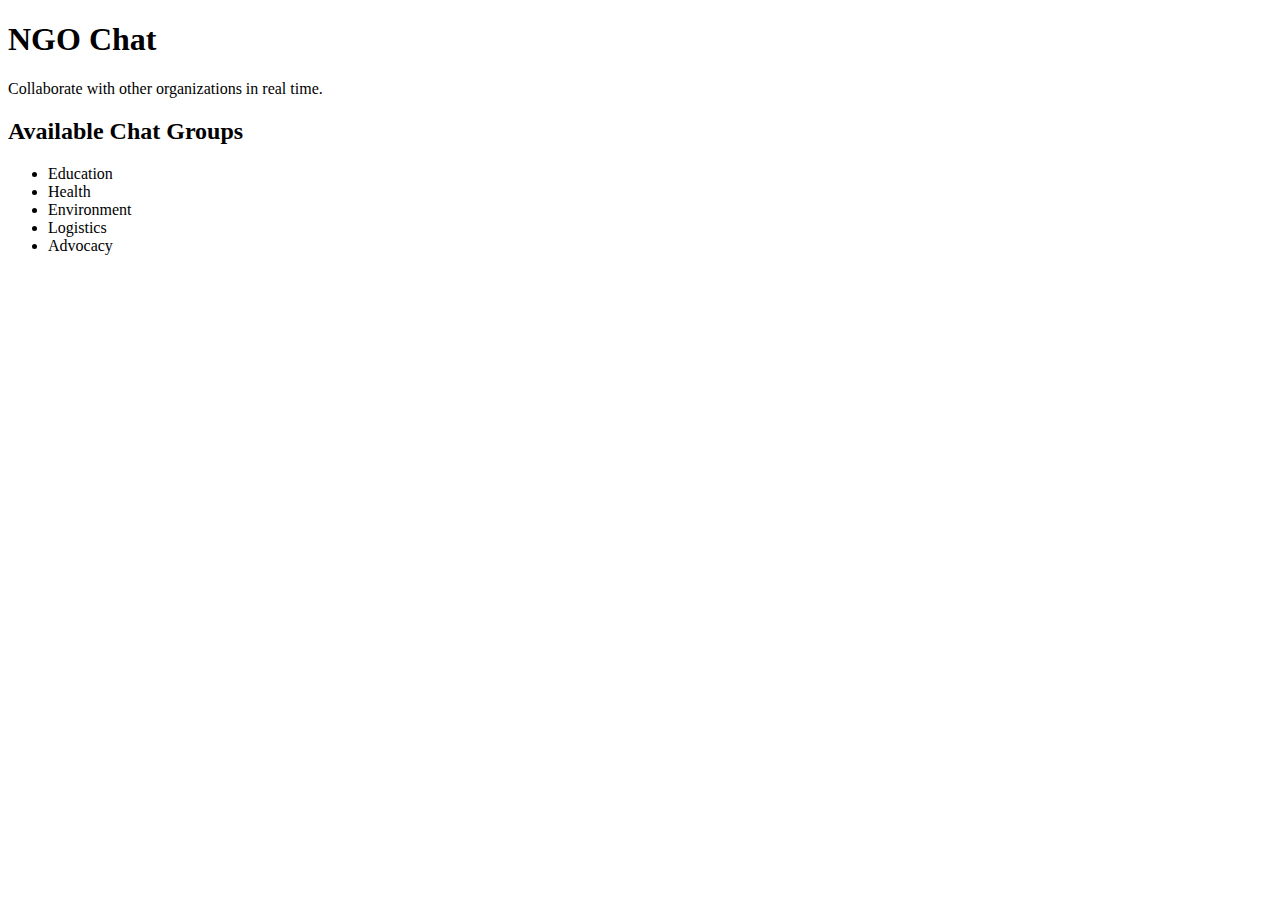
==== app/templates/chat.html @ f8cb2b03 "done" ====
<!DOCTYPE html>
<html lang="en">
<head>
    <meta charset="UTF-8">
    <meta name="viewport" content="width=device-width, initial-scale=1.0">
    <title>NGO Chat</title>
    <link rel="stylesheet" href="{{ url_for('static', filename='css/styles.css') }}">
    <script>
        // JavaScript for handling chat functionality
        document.addEventListener('DOMContentLoaded', function () {
            const chatGroups = document.querySelectorAll('.chat-group');
            const chatWindow = document.getElementById('chat-window');
            const messageList = document.getElementById('message-list');
            const messageInput = document.getElementById('message-input');
            const sendButton = document.getElementById('send-message');

            // Predefined random messages
            const randomMessages = [
                "Organization A: Let's collaborate on this project!",
                "Organization B: We need volunteers for an upcoming event.",
                "Organization C: Does anyone have a truck for transport?",
                "Organization D: Let's discuss the next steps for our campaign.",
                "Organization E: Thank you for your support in the last event!",
            ];

            // Populate chat with random messages
            function populateChat() {
                messageList.innerHTML = ''; // Clear the chat
                for (let i = 0; i < 5; i++) {
                    const message = document.createElement('li');
                    message.textContent = randomMessages[Math.floor(Math.random() * randomMessages.length)];
                    messageList.appendChild(message);
                }
            }

            // Open chat for a specific group
            chatGroups.forEach(group => {
                group.addEventListener('click', function () {
                    const groupName = this.dataset.groupName;
                    document.getElementById('chat-title').textContent = `Chat: ${groupName}`;
                    chatWindow.style.display = 'block';
                    populateChat();
                });
            });

            // Send a new message
            sendButton.addEventListener('click', function () {
                const newMessage = messageInput.value.trim();
                if (newMessage) {
                    const message = document.createElement('li');
                    message.textContent = `You: ${newMessage}`;
                    messageList.appendChild(message);
                    messageInput.value = ''; // Clear the input
                }
            });
        });
    </script>
</head>
<body>
    <header>
        <h1>NGO Chat</h1>
        <p>Collaborate with other organizations in real time.</p>
    </header>

    <main>
        <div class="content-container">
            <!-- Chat Groups Section -->
            <div class="chat-groups">
                <h2>Available Chat Groups</h2>
                <ul>
                    <li class="chat-group" data-group-name="Support">Education</li>
                    <li class="chat-group" data-group-name="Health">Health</li>
                    <li class="chat-group" data-group-name="Environment">Environment</li>
                    <li class="chat-group" data-group-name="Logistics">Logistics</li>
                    <li class="chat-group" data-group-name="Advocacy">Advocacy</li>
                </ul>
            </div>

            <!-- Chat Window -->
            <div id="chat-window" class="chat-window" style="display: none;">
                <h2 id="chat-title">Chat: Group Name</h2>
                <ul id="message-list">
                    <!-- Messages will be dynamically added here -->
                </ul>
                <div class="chat-input">
                    <input type="text" id="message-input" placeholder="Write a message..." />
                    <button id="send-message" class="button">Send</button>
                </div>
            </div>
        </div>
    </main>
</body>
</html>
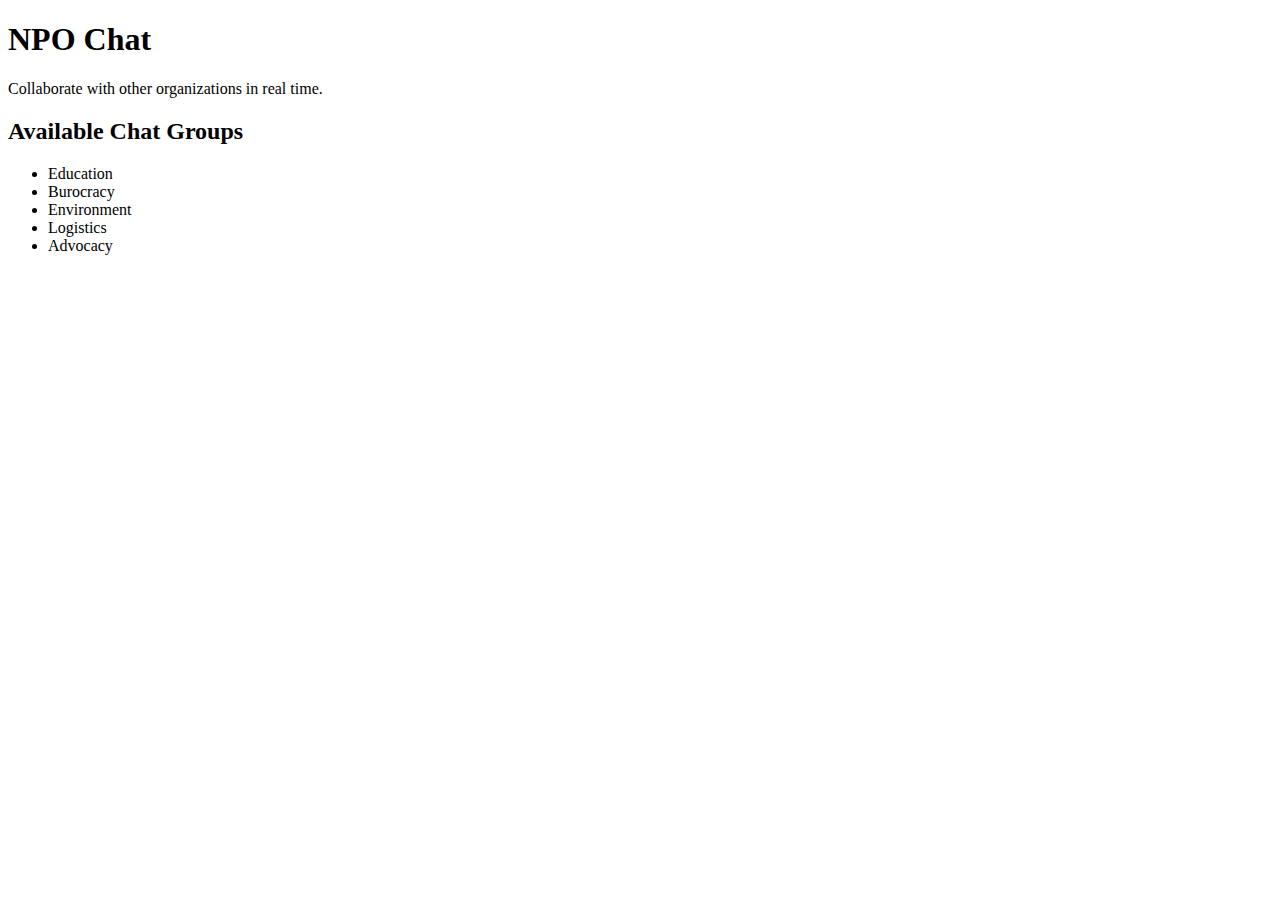
==== commit 54d55d7e: "NGO to NPO" ====
--- a/app/templates/chat.html
+++ b/app/templates/chat.html
@@ -3,7 +3,7 @@
 <head>
     <meta charset="UTF-8">
     <meta name="viewport" content="width=device-width, initial-scale=1.0">
-    <title>NGO Chat</title>
+    <title>NPO Chat</title>
     <link rel="stylesheet" href="{{ url_for('static', filename='css/styles.css') }}">
     <script>
         // JavaScript for handling chat functionality
@@ -58,7 +58,7 @@
 </head>
 <body>
     <header>
-        <h1>NGO Chat</h1>
+        <h1>NPO Chat</h1>
         <p>Collaborate with other organizations in real time.</p>
     </header>
 
@@ -69,7 +69,7 @@
                 <h2>Available Chat Groups</h2>
                 <ul>
                     <li class="chat-group" data-group-name="Support">Education</li>
-                    <li class="chat-group" data-group-name="Health">Health</li>
+                    <li class="chat-group" data-group-name="Burocracy">Burocracy</li>
                     <li class="chat-group" data-group-name="Environment">Environment</li>
                     <li class="chat-group" data-group-name="Logistics">Logistics</li>
                     <li class="chat-group" data-group-name="Advocacy">Advocacy</li>
